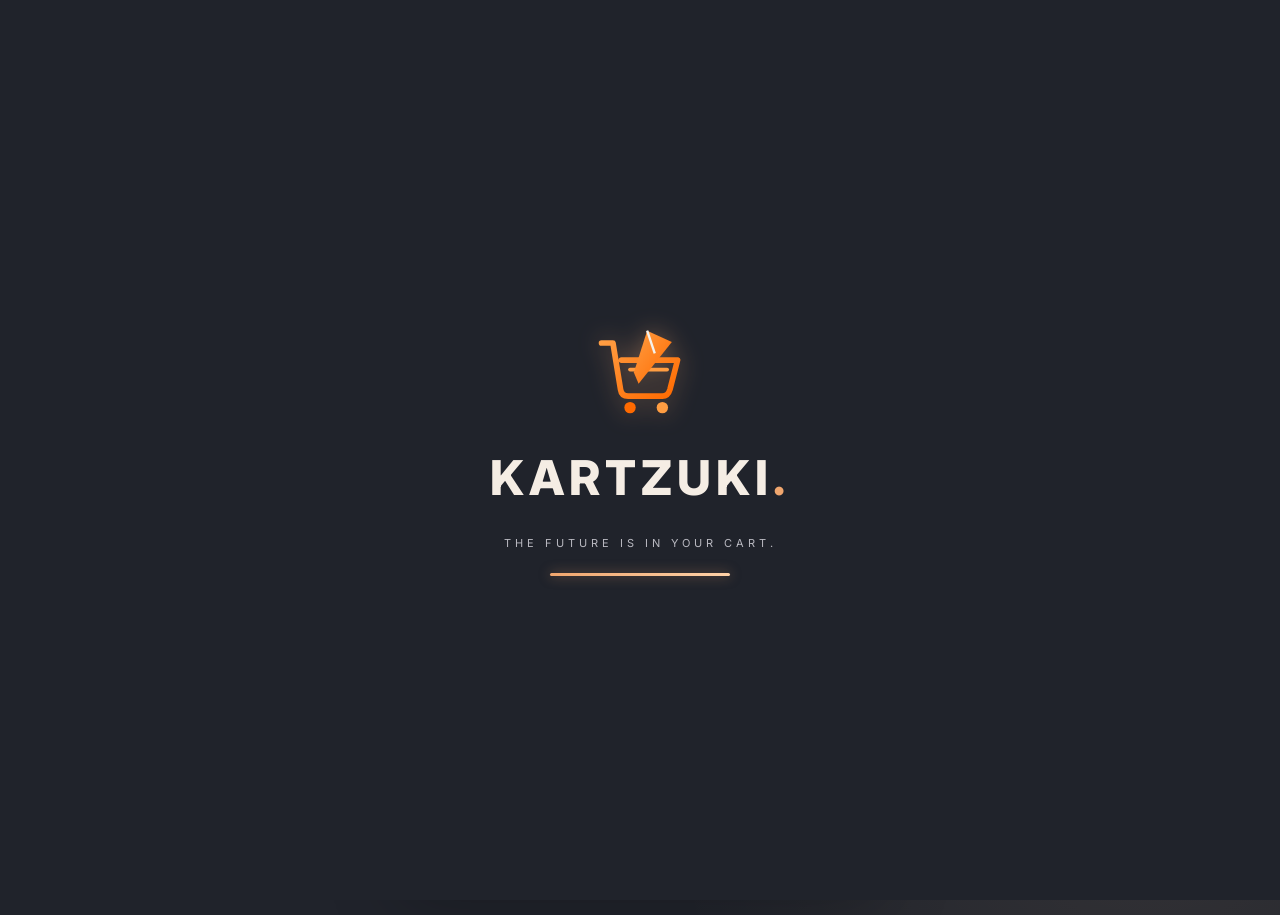
==== signin.html @ 476d1b2c "Project" ====
<!DOCTYPE html>
<html lang="en">
<head>
    <meta charset="UTF-8">
    <meta name="viewport" content="width=device-width, initial-scale=1.0">
    <meta name="theme-color" content="#0B0B0F">
    <title>Sign In | KARTZUKI</title>
    <link rel="stylesheet" href="style.css">
    <script src="script.js" defer></script>
</head>
<body class="auth-page">
    <!-- KARTZUKI BRAND LOADER -->
<div class="kz-loader" id="brandLoader">

    <div class="kz-loader-content">

        <!-- Cart + Blade Logo -->
        <div class="kz-loader-logo">

            <svg viewBox="0 0 100 100"
                 xmlns="http://www.w3.org/2000/svg">

                <defs>
                    <linearGradient id="orangeBlade"
                        x1="0%" y1="0%"
                        x2="100%" y2="100%">

                        <stop offset="0%" stop-color="#FF9D42"/>
                        <stop offset="100%" stop-color="#FF6A00"/>

                    </linearGradient>
                </defs>

                <!-- Shopping cart handle -->
                <path d="M9 20 H21 L29 69
                         Q30 76 37 76 H73
                         Q79 76 81 69 L89 38 H30"
                      fill="none"
                      stroke="url(#orangeBlade)"
                      stroke-width="6"
                      stroke-linecap="round"
                      stroke-linejoin="round"/>

                <!-- Cart detail -->
                <path d="M39 48 H78"
                      stroke="#FF9D42"
                      stroke-width="4"
                      stroke-linecap="round"/>

                <!-- Futuristic blade -->
                <path d="M57 7 L83 19 L48 63
                         L43 51 Z"
                      fill="url(#orangeBlade)"/>

                <!-- Blade edge -->
                <path d="M57 7 L65 31"
                      stroke="#F4F1EC"
                      stroke-width="2.5"
                      fill="none"/>

                <!-- Wheels -->
                <circle cx="39" cy="88" r="6"
                        fill="#FF6A00"/>

                <circle cx="73" cy="88" r="6"
                        fill="#FF9D42"/>

            </svg>

        </div>

        <!-- Brand name -->
        <h1 class="kz-loader-name">KARTZUKI<span>.</span></h1>

        <!-- Tagline -->
        <p class="kz-loader-tagline">
            THE FUTURE IS IN YOUR CART.
        </p>

        <div class="kz-loader-line"></div>

    </div>

</div>

    <main class="auth-wrapper">

        <a href="index.html" class="auth-back">← Back to Home</a>

        <section class="auth-card">

            <div class="auth-brand">
                <svg viewBox="0 0 160 150" aria-label="KARTZUKI logo">
                    <defs>
                        <linearGradient id="authBlade" x1="0" y1="0" x2="1" y2="1">
                            <stop offset="0%" stop-color="#FF9D42"/>
                            <stop offset="100%" stop-color="#FF6A00"/>
                        </linearGradient>
                    </defs>
                    <path d="M29 32 H54 M29 32 L45 119 H125 L143 54 H119"
                          fill="none" stroke="#FF6A00" stroke-width="8"
                          stroke-linecap="round" stroke-linejoin="round"/>
                    <path d="M64 65 H109" stroke="#FF9D42" stroke-width="7"/>
                    <path d="M112 12 L145 29 L90 111 L99 48 Z"
                          fill="url(#authBlade)"/>
                    <path d="M112 12 L145 29 L130 54 L99 48 Z" fill="#F4F1EC"/>
                    <circle cx="59" cy="137" r="9" fill="#FF6A00"/>
                    <circle cx="119" cy="137" r="9" fill="#FF9D42"/>
                </svg>

                <h1>KARTZUKI</h1>
                <p>THE FUTURE IS IN YOUR CART.</p>
            </div>

            <h2>Welcome <span>Back.</span></h2>
            <p class="auth-description">
                Sign in to continue your KARTZUKI experience.
            </p>

            <form class="auth-form" id="signinForm">

                <div>
                    <label for="signinEmail">Email Address</label>
                    <input type="email" id="signinEmail"
                           placeholder="Enter your email" required>
                </div>

                <div>
                    <label for="signinPassword">Password</label>

                    <div class="password-box">
                        <input type="password" id="signinPassword"
                               placeholder="Enter your password" required>
                        <button type="button" class="password-toggle"
                                data-target="signinPassword">Show</button>
                    </div>
                </div>

                <div class="auth-options">
                    <label>
                        <input type="checkbox" id="rememberMe">
                        Remember me
                    </label>

                    <a href="#" id="forgotPassword">Forgot password?</a>
                </div>

                <button type="submit" class="btn btn-primary">
                    Sign In →
                </button>

                <p id="signinFeedback" class="form-feedback"
                   aria-live="polite"></p>

            </form>

            <p class="auth-switch">
                Don't have an account?
                <a href="signup.html">Create Account</a>
            </p>

        </section>
    </main>

</body>
</html>
---- style.css ----
/* =========================================
   KARTZUKI - SOFT CYBERPUNK
========================================= */

@import url('https://fonts.googleapis.com/css2?family=Inter:wght@400;500;600;700;800;900&display=swap');

:root {
    --obsidian: #20232B;
    --graphite: #343944;
    --orange: #F0A66E;
    --solar: #FFD2A8;
    --white: #F5EDE4;
    --grey: #B9B9C1;
    --border: #484C57;
    --glow: rgba(240, 166, 110, 0.20);
    --transition: 0.3s ease;
}

* {
    margin: 0;
    padding: 0;
    box-sizing: border-box;
}

html {
    scroll-behavior: smooth;
    scroll-padding-top: 90px;
}

body {
    background: var(--obsidian);
    color: var(--white);
    font-family: 'Inter', sans-serif;
    line-height: 1.7;
    overflow-x: hidden;
}

a {
    color: inherit;
    text-decoration: none;
}

button, input, textarea {
    font: inherit;
}

button, a {
    -webkit-tap-highlight-color: transparent;
}

::selection {
    background: var(--orange);
    color: var(--obsidian);
}

/* =========================================
   NAVBAR
========================================= */

.navbar {
    min-height: 85px;
    padding: 15px 7%;
    display: flex;
    justify-content: space-between;
    align-items: center;
    background: rgba(32, 35, 43, 0.95);
    border-bottom: 1px solid rgba(255,255,255,0.07);
    position: sticky;
    top: 0;
    z-index: 1000;
    backdrop-filter: blur(15px);
}

.nav-brand {
    display: flex;
    align-items: center;
    gap: 10px;
    color: var(--orange);
    font-size: 23px;
    font-weight: 900;
    letter-spacing: 2px;
}

.logo-icon {
    width: 42px;
    height: 42px;
}

.nav-links {
    display: flex;
    align-items: center;
    gap: 30px;
}

.nav-links a {
    color: var(--grey);
    font-size: 14px;
    font-weight: 600;
    transition: var(--transition);
}

.nav-links a:hover {
    color: var(--orange);
}

.nav-links .nav-cta {
    background: var(--orange);
    color: var(--obsidian);
    padding: 12px 22px;
    border-radius: 7px;
}

.nav-links .nav-cta:hover {
    background: var(--solar);
    color: var(--obsidian);
    box-shadow: 0 0 25px var(--glow);
    transform: translateY(-2px);
}

.nav-links .nav-signin {
    color: var(--white);
}

.menu-toggle {
    display: none;
    background: none;
    border: none;
    cursor: pointer;
}

.menu-toggle span {
    display: block;
    height: 3px;
    width: 26px;
    background: var(--orange);
    margin: 5px;
    border-radius: 5px;
    transition: var(--transition);
}

/* =========================================
   BRAND INTRO
========================================= */

.brand-intro {
    text-align: center;
    padding: 65px 20px 55px;
    background:
        radial-gradient(ellipse at center, rgba(240,166,110,0.12), transparent 60%);
}

.large-logo {
    width: 115px;
    height: 110px;
    margin: 0 auto 15px;
    animation: logoFloat 4s ease-in-out infinite;
    filter: drop-shadow(0 0 14px var(--glow));
}

.large-logo svg {
    width: 100%;
    height: 100%;
}

.brand-intro h1 {
    font-size: clamp(48px, 9vw, 88px);
    font-weight: 900;
    letter-spacing: 7px;
    line-height: 1.2;
}

.brand-intro h1 span,
.footer-brand span {
    color: var(--orange);
}

.brand-tagline {
    font-size: 15px;
    letter-spacing: 5px;
    color: var(--white);
    margin-top: 15px;
}

.brand-line {
    width: 180px;
    height: 3px;
    background: linear-gradient(90deg, var(--orange), var(--solar));
    margin: 22px auto;
    box-shadow: 0 0 15px var(--glow);
}

.brand-caption {
    color: var(--grey);
    font-size: 12px;
    letter-spacing: 4px;
}

/* =========================================
   GENERAL
========================================= */

.eyebrow {
    color: var(--orange);
    font-size: 12px;
    font-weight: 800;
    letter-spacing: 3px;
}

h2 {
    font-size: clamp(32px, 5vw, 52px);
    line-height: 1.2;
    margin: 18px 0;
    font-weight: 800;
}

h2 span {
    color: var(--orange);
}

p {
    color: var(--grey);
}

/* =========================================
   BUTTONS
========================================= */

.btn {
    display: inline-flex;
    justify-content: center;
    align-items: center;
    gap: 12px;
    padding: 15px 25px;
    border-radius: 7px;
    font-size: 14px;
    font-weight: 800;
    cursor: pointer;
    border: 1px solid transparent;
    transition: var(--transition);
}

.btn-primary {
    background: var(--orange);
    color: var(--obsidian);
}

.btn-primary:hover {
    background: var(--solar);
    transform: translateY(-4px);
    box-shadow: 0 8px 30px var(--glow);
}

.btn-outline {
    border-color: #747784;
    color: var(--white);
    background: transparent;
}

.btn-outline:hover {
    border-color: var(--orange);
    color: var(--orange);
    transform: translateY(-3px);
}

/* =========================================
   WELCOME SECTION
========================================= */

.welcome-section {
    padding: 70px 9% 110px;
    min-height: 520px;
    display: grid;
    grid-template-columns: 1.1fr 0.9fr;
    align-items: center;
    gap: 60px;
}

.welcome-content h2 {
    font-size: clamp(36px, 5vw, 58px);
}

.welcome-content > p {
    max-width: 530px;
    margin: 20px 0 30px;
    font-size: 16px;
}

.hero-buttons {
    display: flex;
    gap: 15px;
    flex-wrap: wrap;
}

.welcome-visual {
    position: relative;
    display: flex;
    justify-content: center;
    align-items: center;
    min-height: 350px;
}

.visual-glow {
    position: absolute;
    width: 250px;
    height: 250px;
    background: var(--orange);
    filter: blur(130px);
    opacity: 0.16;
}

.visual-card {
    width: 100%;
    max-width: 410px;
    min-height: 340px;
    padding: 28px;
    background: linear-gradient(145deg, #424653, #292C35);
    border: 1px solid #505562;
    border-radius: 15px;
    position: relative;
    overflow: hidden;
    box-shadow: 0 20px 70px rgba(0,0,0,0.35);
    transition: var(--transition);
}

.visual-card:hover {
    transform: translateY(-8px) rotate(1deg);
    border-color: var(--orange);
    box-shadow: 0 15px 45px var(--glow);
}

.visual-top, .visual-bottom {
    display: flex;
    justify-content: space-between;
    color: var(--grey);
    font-size: 10px;
    letter-spacing: 2px;
}

.status-dot {
    color: var(--orange);
}

.visual-symbol {
    font-size: 105px;
    font-weight: 900;
    color: var(--orange);
    text-shadow: 0 0 35px var(--glow);
    margin: 12px 0;
}

.visual-card h3 {
    font-size: 28px;
    line-height: 1.2;
}

.visual-card > p {
    margin: 12px 0 35px;
    font-size: 11px;
    letter-spacing: 2px;
}

.visual-bottom {
    border-top: 1px solid var(--border);
    padding-top: 15px;
}

/* =========================================
   FEATURES
========================================= */

.features-section {
    padding: 100px 8%;
    background: #292C35;
}

.section-heading {
    text-align: center;
    margin-bottom: 55px;
}

.features-grid {
    display: grid;
    grid-template-columns: repeat(3, 1fr);
    gap: 22px;
}

.feature-card {
    background: var(--graphite);
    padding: 35px 28px;
    border: 1px solid var(--border);
    border-radius: 12px;
    transition: var(--transition);
}

.feature-card:hover {
    border-color: var(--orange);
    transform: translateY(-8px);
    box-shadow: 0 10px 35px var(--glow);
}

.feature-icon {
    color: var(--orange);
    font-size: 35px;
    font-weight: 900;
    margin-bottom: 20px;
}

.feature-card h3 {
    font-size: 21px;
    margin-bottom: 10px;
}

.feature-card p {
    font-size: 14px;
}

/* =========================================
   ABOUT
========================================= */

.about-section {
    padding: 110px 9%;
    display: grid;
    grid-template-columns: 1fr 1fr;
    align-items: center;
    gap: 80px;
}

.about-content > p {
    margin: 18px 0;
    max-width: 550px;
}

.about-highlight {
    color: var(--orange);
    font-weight: 800;
    font-size: 19px;
}

.about-decoration {
    background: var(--graphite);
    border: 1px solid var(--border);
    border-radius: 15px;
    padding: 70px 20px;
    text-align: center;
    overflow: hidden;
    position: relative;
}

.decoration-ring {
    width: 210px;
    height: 210px;
    border: 2px solid var(--orange);
    border-radius: 50%;
    margin: 0 auto 20px;
    box-shadow: 0 0 35px var(--glow),
                inset 0 0 35px var(--glow);
    animation: ringPulse 4s infinite;
}

.decoration-text {
    position: absolute;
    top: 47%;
    left: 0;
    right: 0;
    font-size: 30px;
    font-weight: 900;
    letter-spacing: 5px;
    color: var(--orange);
}

.decoration-small {
    font-size: 11px;
    letter-spacing: 3px;
    color: var(--grey);
}

/* =========================================
   FAQ
========================================= */

.faq-section {
    padding: 100px 9%;
    background: #292C35;
}

.faq-container {
    max-width: 850px;
    margin: auto;
}

.faq-item {
    background: var(--graphite);
    border: 1px solid var(--border);
    margin-bottom: 15px;
    border-radius: 8px;
    padding: 20px 24px;
    transition: var(--transition);
}

.faq-item[open] {
    border-color: var(--orange);
}

.faq-item summary {
    cursor: pointer;
    font-weight: 700;
    list-style: none;
    position: relative;
    padding-right: 30px;
}

.faq-item summary::-webkit-details-marker {
    display: none;
}

.faq-item summary::after {
    content: '+';
    position: absolute;
    right: 0;
    color: var(--orange);
    font-size: 24px;
    top: -6px;
}

.faq-item[open] summary::after {
    content: '−';
}

.faq-item p {
    margin-top: 15px;
    font-size: 14px;
}

/* =========================================
   CONTACT
========================================= */

.contact-section {
    padding: 110px 8%;
    text-align: center;
}

.contact-content {
    max-width: 650px;
    margin: auto;
}

.contact-form {
    display: flex;
    flex-direction: column;
    gap: 16px;
    margin-top: 35px;
}

.contact-form input,
.contact-form textarea,
.auth-form input {
    width: 100%;
    padding: 16px;
    color: var(--white);
    background: var(--graphite);
    border: 1px solid var(--border);
    border-radius: 7px;
    outline: none;
    transition: var(--transition);
}

.contact-form input:focus,
.contact-form textarea:focus,
.auth-form input:focus {
    border-color: var(--orange);
    box-shadow: 0 0 15px var(--glow);
}

.contact-form textarea {
    resize: vertical;
    min-height: 130px;
}

.contact-form button {
    width: 100%;
}

.email-link {
    display: inline-block;
    margin-top: 25px;
    color: var(--orange);
    font-weight: 600;
}

/* =========================================
   FINAL CTA
========================================= */

.final-cta {
    margin: 40px 8% 100px;
    padding: 70px 25px;
    background:
        radial-gradient(ellipse at center, rgba(240,166,110,0.15), transparent 75%),
        var(--graphite);
    border: 1px solid var(--border);
    border-radius: 15px;
    text-align: center;
}

.final-cta .btn {
    margin-top: 20px;
}

/* =========================================
   FOOTER
========================================= */

.footer {
    background: #191C23;
    border-top: 1px solid var(--border);
    padding: 55px 20px 25px;
    text-align: center;
}

.footer-brand {
    font-size: 29px;
    font-weight: 900;
    letter-spacing: 4px;
}

.footer > p {
    font-size: 11px;
    letter-spacing: 3px;
    margin: 10px 0;
}

.footer-links {
    display: flex;
    justify-content: center;
    flex-wrap: wrap;
    gap: 25px;
    margin: 28px 0;
}

.footer-links a {
    color: var(--grey);
    font-size: 13px;
    transition: var(--transition);
}

.footer-links a:hover {
    color: var(--orange);
}

.footer .copyright {
    border-top: 1px solid var(--border);
    padding-top: 20px;
    font-size: 12px;
    letter-spacing: 0;
}

/* =========================================
   AUTHENTICATION PAGES
========================================= */

.auth-page {
    min-height: 100vh;
    display: flex;
    justify-content: center;
    align-items: center;
    padding: 35px 18px;
    background:
        radial-gradient(circle at 10% 15%, rgba(240,166,110,0.14), transparent 35%),
        radial-gradient(circle at 90% 85%, rgba(255,210,168,0.09), transparent 35%),
        var(--obsidian);
}

.auth-wrapper {
    width: 100%;
    max-width: 480px;
}

.auth-back {
    display: inline-block;
    color: var(--grey);
    margin-bottom: 25px;
    transition: var(--transition);
}

.auth-back:hover {
    color: var(--orange);
}

.auth-card {
    background: var(--graphite);
    border: 1px solid var(--border);
    border-radius: 15px;
    padding: 40px;
    box-shadow: 0 20px 70px rgba(0,0,0,0.25);
}

.auth-brand {
    text-align: center;
    margin-bottom: 30px;
}

.auth-brand svg {
    width: 65px;
    height: 65px;
    filter: drop-shadow(0 0 12px var(--glow));
}

.auth-brand h1 {
    color: var(--orange);
    font-size: 30px;
    letter-spacing: 3px;
    margin-top: 8px;
}

.auth-brand p {
    font-size: 11px;
    letter-spacing: 2px;
}

.auth-card h2 {
    text-align: center;
    font-size: 29px;
    margin-bottom: 8px;
}

.auth-description {
    text-align: center;
    font-size: 14px;
    margin-bottom: 30px;
}

.auth-form {
    display: flex;
    flex-direction: column;
    gap: 17px;
}

.auth-form label {
    display: block;
    font-size: 13px;
    font-weight: 600;
    margin-bottom: 7px;
}

.password-box {
    position: relative;
}

.password-box input {
    padding-right: 75px;
}

.password-toggle {
    position: absolute;
    right: 12px;
    top: 50%;
    transform: translateY(-50%);
    background: transparent;
    color: var(--orange);
    border: none;
    cursor: pointer;
    font-size: 12px;
    font-weight: 700;
}

.auth-options {
    display: flex;
    justify-content: space-between;
    align-items: center;
    gap: 10px;
    font-size: 12px;
    color: var(--grey);
}

.auth-options a,
.auth-switch a {
    color: var(--orange);
}

.auth-options a:hover,
.auth-switch a:hover {
    color: var(--solar);
}

.auth-form .btn {
    width: 100%;
    margin-top: 5px;
}

.auth-switch {
    text-align: center;
    font-size: 13px;
    margin-top: 25px;
    color: var(--grey);
}

.terms-row {
    display: flex;
    align-items: flex-start;
    gap: 9px;
    font-size: 12px;
    color: var(--grey);
}

.terms-row input {
    width: auto;
    margin-top: 5px;
    accent-color: var(--orange);
}

.terms-row a {
    color: var(--orange);
}

.password-strength {
    height: 5px;
    background: #484C57;
    border-radius: 10px;
    overflow: hidden;
    margin-top: 9px;
}

#strengthBar {
    width: 0;
    height: 100%;
    background: var(--orange);
    transition: width 0.3s ease, background 0.3s ease;
}

#strengthText {
    font-size: 11px;
    color: var(--grey);
    margin-top: 5px;
}

.form-feedback {
    font-size: 13px;
    margin-top: 8px;
    min-height: 18px;
}

.form-feedback.success {
    color: #72DDB3;
}

.form-feedback.error {
    color: #FF8D9F;
}

button:disabled {
    opacity: 0.6;
    cursor: not-allowed;
}

/* =========================================
   ANIMATIONS
========================================= */

@keyframes logoFloat {
    0%, 100% {
        transform: translateY(0);
    }
    50% {
        transform: translateY(-10px);
    }
}

@keyframes ringPulse {
    0%, 100% {
        box-shadow: 0 0 25px var(--glow),
                    inset 0 0 25px var(--glow);
    }
    50% {
        box-shadow: 0 0 50px var(--glow),
                    inset 0 0 40px var(--glow);
    }
}

.reveal {
    opacity: 0;
    transform: translateY(30px);
    transition: opacity 0.8s ease, transform 0.8s ease;
}

.reveal.visible {
    opacity: 1;
    transform: translateY(0);
}

/* =========================================
   RESPONSIVENESS
========================================= */

@media (max-width: 850px) {

    .navbar {
        padding: 15px 5%;
    }

    .menu-toggle {
        display: block;
        z-index: 1002;
    }

    .nav-links {
        display: none;
        position: absolute;
        top: 100%;
        left: 0;
        width: 100%;
        padding: 25px;
        background: var(--graphite);
        border-bottom: 1px solid var(--border);
        flex-direction: column;
        gap: 22px;
    }

    .nav-links.active {
        display: flex;
    }

    .welcome-section {
        grid-template-columns: 1fr;
        padding: 65px 7%;
        text-align: center;
    }

    .welcome-content > p {
        margin-left: auto;
        margin-right: auto;
    }

    .hero-buttons {
        justify-content: center;
    }

    .features-grid {
        grid-template-columns: 1fr 1fr;
    }

    .about-section {
        grid-template-columns: 1fr;
        gap: 45px;
    }
}

@media (max-width: 550px) {

    .navbar {
        min-height: 72px;
    }

    .nav-brand {
        font-size: 19px;
    }

    .logo-icon {
        width: 35px;
        height: 35px;
    }

    .brand-intro {
        padding: 55px 15px 35px;
    }

    .brand-intro h1 {
        letter-spacing: 4px;
    }

    .brand-tagline {
        font-size: 11px;
        letter-spacing: 3px;
    }

    .brand-caption {
        font-size: 9px;
        letter-spacing: 2px;
    }

    .welcome-section {
        padding: 55px 6%;
        gap: 35px;
    }

    .welcome-content h2 {
        font-size: 35px;
    }

    .welcome-content > p {
        font-size: 14px;
    }

    .hero-buttons {
        flex-direction: column;
    }

    .hero-buttons .btn {
        width: 100%;
    }

    .features-section,
    .about-section,
    .faq-section,
    .contact-section {
        padding: 75px 6%;
    }

    .features-grid {
        grid-template-columns: 1fr;
    }

    .visual-card {
        min-height: 310px;
    }

    .final-cta {
        margin: 20px 5% 70px;
        padding: 50px 18px;
    }

    .auth-card {
        padding: 27px 20px;
    }

    .auth-card h2 {
        font-size: 25px;
    }

    .footer-links {
        gap: 15px;
    }
}

@media (max-width: 320px) {

    .nav-brand {
        font-size: 16px;
        letter-spacing: 1px;
    }

    .welcome-content h2 {
        font-size: 29px;
    }

    .brand-intro h1 {
        font-size: 42px;
    }

    .auth-card {
        padding: 22px 15px;
    }

    .auth-options {
        flex-wrap: wrap;
    }
}

/* Respect reduced-motion preferences */

@media (prefers-reduced-motion: reduce) {
    *, *::before, *::after {
        scroll-behavior: auto !important;
        animation-duration: 0.01ms !important;
        transition-duration: 0.01ms !important;
    }

    .reveal {
        opacity: 1;
        transform: none;
    }
}

/* ==================================
   KARTZUKI BRAND LOADING ANIMATION
================================== */

.kz-loader {
    position: fixed;
    inset: 0;
    width: 100%;
    height: 100vh;
    height: 100dvh;

    background: #20232B;

    display: flex;
    align-items: center;
    justify-content: center;

    z-index: 99999;

    opacity: 1;
    visibility: visible;

    transition:
        opacity 0.7s ease,
        visibility 0.7s ease;
}

.kz-loader.hide-loader {
    opacity: 0;
    visibility: hidden;
    pointer-events: none;
}

.kz-loader-content {
    display: flex;
    flex-direction: column;
    align-items: center;
    text-align: center;
}

/* LOGO */

.kz-loader-logo {
    width: 95px;
    height: 95px;

    opacity: 0;

    animation: logoAppear 0.7s ease forwards;
}

.kz-loader-logo svg {
    width: 100%;
    height: 100%;

    filter: drop-shadow(0 0 12px rgba(240,166,110,0.4));
}

/* BRAND NAME */

.kz-loader-name {
    color: #F5EDE4;

    font-size: clamp(32px, 6vw, 48px);
    font-weight: 800;

    letter-spacing: 5px;

    margin: 18px 0 8px;

    opacity: 0;
    transform: translateY(20px);

    animation: nameAppear 0.8s ease 0.55s forwards;
}

.kz-loader-name span {
    color: #F0A66E;
}

/* TAGLINE */

.kz-loader-tagline {
    color: #B9B9C1;

    font-size: 11px;
    letter-spacing: 4px;

    margin: 8px 0 20px;

    opacity: 0;

    animation: taglineAppear 0.8s ease 1.1s forwards;
}

/* LOADING LINE */

.kz-loader-line {
    width: 0;
    height: 3px;

    background: linear-gradient(
        90deg,
        #F0A66E,
        #FFD2A8
    );

    border-radius: 10px;

    box-shadow: 0 0 12px rgba(240,166,110,0.5);

    animation: lineExpand 1s ease 1.3s forwards;
}

/* ANIMATIONS */

@keyframes logoAppear {

    from {
        opacity: 0;
        transform: scale(0.5) rotate(-15deg);
    }

    to {
        opacity: 1;
        transform: scale(1) rotate(0);
    }

}

@keyframes nameAppear {

    to {
        opacity: 1;
        transform: translateY(0);
    }

}

@keyframes taglineAppear {

    to {
        opacity: 1;
    }

}

@keyframes lineExpand {

    to {
        width: 180px;
    }

}

/* MOBILE */

@media (max-width: 480px) {

    .kz-loader-logo {
        width: 78px;
        height: 78px;
    }

    .kz-loader-name {
        letter-spacing: 3px;
    }

    .kz-loader-tagline {
        font-size: 9px;
        letter-spacing: 2.5px;
    }

}

/* ACCESSIBILITY */

@media (prefers-reduced-motion: reduce) {

    .kz-loader,
    .kz-loader * {
        animation-duration: 0.01ms !important;
        transition-duration: 0.01ms !important;
    }

}

/* =================================
   KARTZUKI METALLIC EMBLEM CARD
================================= */

.about-decoration {
    perspective: 1000px;
}

.emblem-card {
    position: relative;
    width: 100%;
    min-height: 390px;
    padding: 26px;
    overflow: hidden;

    display: flex;
    flex-direction: column;
    justify-content: space-between;

    background:
        radial-gradient(circle at 50% 48%,
        rgba(240,166,110,0.15),
        transparent 55%),
        linear-gradient(145deg,#3B3F49,#292D36);

    border: 1px solid var(--border);
    border-radius: 22px;

    transition: 0.45s ease;
}

.emblem-card:hover {
    transform: translateY(-8px);
    border-color: var(--orange);

    box-shadow:
        0 20px 45px rgba(0,0,0,0.25),
        0 0 30px rgba(240,166,110,0.13);
}

.emblem-top {
    display: flex;
    align-items: center;
    gap: 9px;

    color: var(--grey);
    font-size: 10px;
    letter-spacing: 2.5px;
}

.emblem-dot {
    width: 7px;
    height: 7px;
    background: var(--orange);
    border-radius: 50%;
    box-shadow: 0 0 12px var(--orange);
    animation: emblemPulse 2s infinite;
}

.emblem-code {
    margin-left: auto;
    color: var(--orange);
}

.emblem-stage {
    position: relative;
    width: 230px;
    height: 220px;
    margin: 0 auto;

    display: flex;
    align-items: center;
    justify-content: center;
}

.emblem-glow {
    position: absolute;
    width: 130px;
    height: 130px;
    border-radius: 50%;

    background: rgba(240,166,110,0.16);
    filter: blur(35px);

    animation: emblemGlow 4s ease-in-out infinite;
}

.metal-emblem {
    position: relative;
    z-index: 2;

    width: 112px;
    height: 112px;

    display: flex;
    justify-content: center;
    align-items: center;

    background: linear-gradient(145deg,#FFE0C3,#D99A6C 45%,#865638);

    border: 1px solid rgba(255,255,255,0.55);
    border-radius: 25px;

    box-shadow:
        inset 0 2px 8px rgba(255,255,255,0.4),
        inset 0 -5px 12px rgba(60,30,15,0.25),
        0 15px 35px rgba(0,0,0,0.3);

    transform: rotate(-8deg);
    animation: emblemFloat 4s ease-in-out infinite;
    transition: 0.5s ease;
}

.metal-emblem span {
    font-size: 76px;
    font-weight: 900;
    font-family: Arial,sans-serif;

    background: linear-gradient(145deg,#343944,#17191F);
    background-clip: text;
    -webkit-background-clip: text;
    color: transparent;
}

.emblem-card:hover .metal-emblem {
    transform: rotate(4deg) scale(1.08);

    box-shadow:
        inset 0 2px 8px rgba(255,255,255,0.5),
        0 0 35px rgba(240,166,110,0.35),
        0 20px 40px rgba(0,0,0,0.35);
}

.emblem-orbit {
    position: absolute;
    border: 1px solid rgba(240,166,110,0.35);
    border-radius: 50%;
}

.orbit-a {
    width: 195px;
    height: 80px;
    transform: rotate(-35deg);
    animation: emblemOrbit 10s linear infinite;
}

.orbit-b {
    width: 175px;
    height: 175px;
    border-style: dashed;
    border-color: rgba(255,255,255,0.13);
    animation: emblemOrbitReverse 18s linear infinite;
}

.emblem-light {
    position: absolute;
    width: 6px;
    height: 6px;
    border-radius: 50%;
    background: var(--solar);
    box-shadow: 0 0 12px var(--orange);
}

.light-a {
    top: 25px;
    left: 35px;
    animation: emblemParticle 3s infinite;
}

.light-b {
    top: 50px;
    right: 25px;
    animation: emblemParticle 4s infinite reverse;
}

.light-c {
    bottom: 30px;
    left: 45px;
    animation: emblemParticle 3.5s infinite;
}

.light-d {
    bottom: 25px;
    right: 35px;
    animation: emblemParticle 4.5s infinite reverse;
}

.emblem-bottom {
    display: flex;
    justify-content: space-between;
    align-items: flex-end;

    padding-top: 18px;
    border-top: 1px solid rgba(255,255,255,0.12);
}

.emblem-bottom h3 {
    color: var(--white);
    font-size: 19px;
    letter-spacing: 3px;
    margin-bottom: 6px;
}

.emblem-bottom p {
    color: var(--grey);
    font-size: 9px;
    letter-spacing: 1.8px;
}

.emblem-index {
    color: var(--orange);
    font-size: 11px;
    letter-spacing: 2px;
}

/* ANIMATIONS */

@keyframes emblemFloat {
    0%,100% {
        translate: 0 0;
    }
    50% {
        translate: 0 -10px;
    }
}

@keyframes emblemOrbit {
    from { transform: rotate(-35deg); }
    to { transform: rotate(325deg); }
}

@keyframes emblemOrbitReverse {
    from { transform: rotate(0deg); }
    to { transform: rotate(-360deg); }
}

@keyframes emblemParticle {
    0%,100% {
        translate: 0 0;
        opacity: 0.5;
    }
    50% {
        translate: 0 -12px;
        opacity: 1;
    }
}

@keyframes emblemGlow {
    0%,100% {
        opacity: 0.5;
        scale: 0.9;
    }
    50% {
        opacity: 1;
        scale: 1.2;
    }
}

@keyframes emblemPulse {
    0%,100% { opacity: 1; }
    50% { opacity: 0.4; }
}

/* MOBILE */

@media (max-width: 600px) {
    .emblem-card {
        min-height: 350px;
        padding: 22px;
    }

    .emblem-stage {
        transform: scale(0.88);
    }
}

/* REDUCED MOTION */

@media (prefers-reduced-motion: reduce) {
    .emblem-card,
    .metal-emblem,
    .emblem-orbit,
    .emblem-light,
    .emblem-glow,
    .emblem-dot {
        animation: none !important;
        transition: none !important;
    }
}
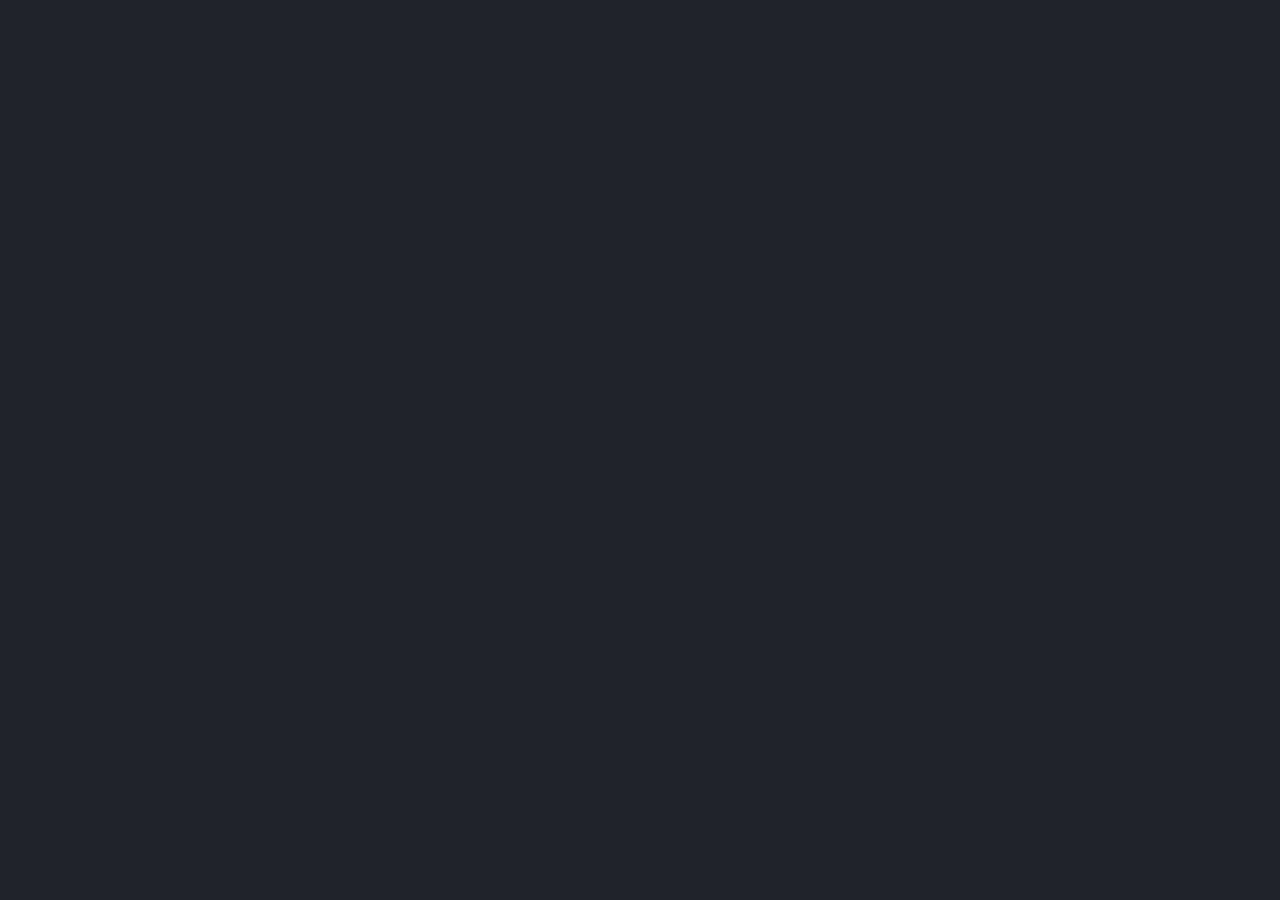
==== commit 00f6a76d: "New code" ====
--- a/signin.html
+++ b/signin.html
@@ -3,164 +3,115 @@
 <head>
     <meta charset="UTF-8">
     <meta name="viewport" content="width=device-width, initial-scale=1.0">
-    <meta name="theme-color" content="#0B0B0F">
+    <meta name="theme-color" content="#20232B">
     <title>Sign In | KARTZUKI</title>
     <link rel="stylesheet" href="style.css">
-    <script src="script.js" defer></script>
 </head>
+
 <body class="auth-page">
-    <!-- KARTZUKI BRAND LOADER -->
-<div class="kz-loader" id="brandLoader">
 
-    <div class="kz-loader-content">
-
-        <!-- Cart + Blade Logo -->
-        <div class="kz-loader-logo">
-
-            <svg viewBox="0 0 100 100"
-                 xmlns="http://www.w3.org/2000/svg">
-
-                <defs>
-                    <linearGradient id="orangeBlade"
-                        x1="0%" y1="0%"
-                        x2="100%" y2="100%">
-
-                        <stop offset="0%" stop-color="#FF9D42"/>
-                        <stop offset="100%" stop-color="#FF6A00"/>
-
-                    </linearGradient>
-                </defs>
-
-                <!-- Shopping cart handle -->
-                <path d="M9 20 H21 L29 69
-                         Q30 76 37 76 H73
-                         Q79 76 81 69 L89 38 H30"
-                      fill="none"
-                      stroke="url(#orangeBlade)"
-                      stroke-width="6"
-                      stroke-linecap="round"
-                      stroke-linejoin="round"/>
-
-                <!-- Cart detail -->
-                <path d="M39 48 H78"
-                      stroke="#FF9D42"
-                      stroke-width="4"
-                      stroke-linecap="round"/>
-
-                <!-- Futuristic blade -->
-                <path d="M57 7 L83 19 L48 63
-                         L43 51 Z"
-                      fill="url(#orangeBlade)"/>
-
-                <!-- Blade edge -->
-                <path d="M57 7 L65 31"
-                      stroke="#F4F1EC"
-                      stroke-width="2.5"
-                      fill="none"/>
-
-                <!-- Wheels -->
-                <circle cx="39" cy="88" r="6"
-                        fill="#FF6A00"/>
-
-                <circle cx="73" cy="88" r="6"
-                        fill="#FF9D42"/>
-
-            </svg>
-
+    <!-- Brand loading screen -->
+    <div class="kz-loader" id="brandLoader">
+        <div class="kz-loader-content">
+            <div class="kz-loader-logo">
+                <!-- Keep your KARTZUKI logo SVG here -->
+            </div>
         </div>
-
-        <!-- Brand name -->
-        <h1 class="kz-loader-name">KARTZUKI<span>.</span></h1>
-
-        <!-- Tagline -->
-        <p class="kz-loader-tagline">
-            THE FUTURE IS IN YOUR CART.
-        </p>
-
-        <div class="kz-loader-line"></div>
-
     </div>
-
-</div>
 
     <main class="auth-wrapper">
 
-        <a href="index.html" class="auth-back">← Back to Home</a>
+        <!-- Back to homepage -->
+        <a href="index.html" class="auth-back">
+            <span class="back-arrow">←</span>
+            <span>Back to Home</span>
+        </a>
 
         <section class="auth-card">
 
+            <!-- Brand logo -->
             <div class="auth-brand">
-                <svg viewBox="0 0 160 150" aria-label="KARTZUKI logo">
-                    <defs>
-                        <linearGradient id="authBlade" x1="0" y1="0" x2="1" y2="1">
-                            <stop offset="0%" stop-color="#FF9D42"/>
-                            <stop offset="100%" stop-color="#FF6A00"/>
-                        </linearGradient>
-                    </defs>
-                    <path d="M29 32 H54 M29 32 L45 119 H125 L143 54 H119"
-                          fill="none" stroke="#FF6A00" stroke-width="8"
-                          stroke-linecap="round" stroke-linejoin="round"/>
-                    <path d="M64 65 H109" stroke="#FF9D42" stroke-width="7"/>
-                    <path d="M112 12 L145 29 L90 111 L99 48 Z"
-                          fill="url(#authBlade)"/>
-                    <path d="M112 12 L145 29 L130 54 L99 48 Z" fill="#F4F1EC"/>
-                    <circle cx="59" cy="137" r="9" fill="#FF6A00"/>
-                    <circle cx="119" cy="137" r="9" fill="#FF9D42"/>
-                </svg>
-
+                <!-- Keep your KARTZUKI logo SVG here -->
                 <h1>KARTZUKI</h1>
-                <p>THE FUTURE IS IN YOUR CART.</p>
             </div>
 
-            <h2>Welcome <span>Back.</span></h2>
+            <h2>Welcome Back</h2>
+
             <p class="auth-description">
-                Sign in to continue your KARTZUKI experience.
+                Sign in to continue your shopping experience.
             </p>
 
             <form class="auth-form" id="signinForm">
 
-                <div>
+                <div class="form-group">
                     <label for="signinEmail">Email Address</label>
-                    <input type="email" id="signinEmail"
-                           placeholder="Enter your email" required>
+
+                    <input
+                        type="email"
+                        id="signinEmail"
+                        placeholder="Enter your email"
+                        autocomplete="email"
+                        required
+                    >
                 </div>
 
-                <div>
+                <div class="form-group">
                     <label for="signinPassword">Password</label>
 
                     <div class="password-box">
-                        <input type="password" id="signinPassword"
-                               placeholder="Enter your password" required>
-                        <button type="button" class="password-toggle"
-                                data-target="signinPassword">Show</button>
+                        <input
+                            type="password"
+                            id="signinPassword"
+                            placeholder="Enter your password"
+                            autocomplete="current-password"
+                            required
+                        >
+
+                        <button
+                            type="button"
+                            class="password-toggle"
+                            data-target="signinPassword"
+                        >
+                            Show
+                        </button>
                     </div>
                 </div>
 
+                <!-- Remember me and forgot password -->
                 <div class="auth-options">
-                    <label>
+
+                    <label class="auth-check-row">
                         <input type="checkbox" id="rememberMe">
-                        Remember me
+                        <span>Remember me</span>
                     </label>
 
-                    <a href="#" id="forgotPassword">Forgot password?</a>
+                    <a href="#" id="forgotPassword">
+                        Forgot password?
+                    </a>
+
                 </div>
 
                 <button type="submit" class="btn btn-primary">
                     Sign In →
                 </button>
 
-                <p id="signinFeedback" class="form-feedback"
-                   aria-live="polite"></p>
+                <p
+                    id="signinFeedback"
+                    class="form-feedback"
+                    aria-live="polite"
+                ></p>
 
             </form>
 
             <p class="auth-switch">
                 Don't have an account?
-                <a href="signup.html">Create Account</a>
+                <a href="signup.html">Create an account</a>
             </p>
 
         </section>
+
     </main>
 
+    <script src="script.js"></script>
 </body>
 </html>
--- a/style.css
+++ b/style.css
@@ -2,8 +2,10 @@
    KARTZUKI - SOFT CYBERPUNK
 ========================================= */
 
+/* Import the Inter font from Google Fonts */
 @import url('https://fonts.googleapis.com/css2?family=Inter:wght@400;500;600;700;800;900&display=swap');
 
+/* Main colours used throughout the website */
 :root {
     --obsidian: #20232B;
     --graphite: #343944;
@@ -16,17 +18,20 @@
     --transition: 0.3s ease;
 }
 
+/* Remove default spacing from all elements */
 * {
     margin: 0;
     padding: 0;
     box-sizing: border-box;
 }
 
+/* Smooth scrolling */
 html {
     scroll-behavior: smooth;
     scroll-padding-top: 90px;
 }
 
+/* General body styling */
 body {
     background: var(--obsidian);
     color: var(--white);
@@ -35,11 +40,13 @@
     overflow-x: hidden;
 }
 
+/* Remove underlines from links */
 a {
     color: inherit;
     text-decoration: none;
 }
 
+/* Use the same font for buttons and form fields */
 button, input, textarea {
     font: inherit;
 }
@@ -48,6 +55,7 @@
     -webkit-tap-highlight-color: transparent;
 }
 
+/* Text selection colour */
 ::selection {
     background: var(--orange);
     color: var(--obsidian);
@@ -121,6 +129,7 @@
     color: var(--white);
 }
 
+/* Mobile menu button */
 .menu-toggle {
     display: none;
     background: none;
@@ -810,10 +819,7 @@
     accent-color: var(--orange);
 }
 
-.terms-row a {
-    color: var(--orange);
-}
-
+/* Password strength indicator */
 .password-strength {
     height: 5px;
     background: #484C57;
@@ -835,6 +841,7 @@
     margin-top: 5px;
 }
 
+/* Form success and error messages */
 .form-feedback {
     font-size: 13px;
     margin-top: 8px;
@@ -849,6 +856,7 @@
     color: #FF8D9F;
 }
 
+/* Disabled buttons */
 button:disabled {
     opacity: 0.6;
     cursor: not-allowed;
@@ -862,6 +870,7 @@
     0%, 100% {
         transform: translateY(0);
     }
+
     50% {
         transform: translateY(-10px);
     }
@@ -872,12 +881,14 @@
         box-shadow: 0 0 25px var(--glow),
                     inset 0 0 25px var(--glow);
     }
+
     50% {
         box-shadow: 0 0 50px var(--glow),
                     inset 0 0 40px var(--glow);
     }
 }
 
+/* Elements appear when they enter the screen */
 .reveal {
     opacity: 0;
     transform: translateY(30px);
@@ -893,6 +904,7 @@
    RESPONSIVENESS
 ========================================= */
 
+/* Tablet screens */
 @media (max-width: 850px) {
 
     .navbar {
@@ -946,6 +958,7 @@
     }
 }
 
+/* Mobile screens */
 @media (max-width: 550px) {
 
     .navbar {
@@ -1033,6 +1046,7 @@
     }
 }
 
+/* Very small mobile screens */
 @media (max-width: 320px) {
 
     .nav-brand {
@@ -1057,8 +1071,7 @@
     }
 }
 
-/* Respect reduced-motion preferences */
-
+/* Reduce animations for users who prefer less movement */
 @media (prefers-reduced-motion: reduce) {
     *, *::before, *::after {
         scroll-behavior: auto !important;
@@ -1082,23 +1095,19 @@
     width: 100%;
     height: 100vh;
     height: 100dvh;
-
     background: #20232B;
-
     display: flex;
     align-items: center;
     justify-content: center;
-
     z-index: 99999;
-
     opacity: 1;
     visibility: visible;
-
     transition:
         opacity 0.7s ease,
         visibility 0.7s ease;
 }
 
+/* Hide the loading screen */
 .kz-loader.hide-loader {
     opacity: 0;
     visibility: hidden;
@@ -1112,39 +1121,29 @@
     text-align: center;
 }
 
-/* LOGO */
-
+/* Loading screen logo */
 .kz-loader-logo {
     width: 95px;
     height: 95px;
-
     opacity: 0;
-
     animation: logoAppear 0.7s ease forwards;
 }
 
 .kz-loader-logo svg {
     width: 100%;
     height: 100%;
-
     filter: drop-shadow(0 0 12px rgba(240,166,110,0.4));
 }
 
-/* BRAND NAME */
-
+/* Loading screen brand name */
 .kz-loader-name {
     color: #F5EDE4;
-
     font-size: clamp(32px, 6vw, 48px);
     font-weight: 800;
-
     letter-spacing: 5px;
-
     margin: 18px 0 8px;
-
     opacity: 0;
     transform: translateY(20px);
-
     animation: nameAppear 0.8s ease 0.55s forwards;
 }
 
@@ -1152,44 +1151,28 @@
     color: #F0A66E;
 }
 
-/* TAGLINE */
-
+/* Loading screen tagline */
 .kz-loader-tagline {
     color: #B9B9C1;
-
     font-size: 11px;
     letter-spacing: 4px;
-
     margin: 8px 0 20px;
-
     opacity: 0;
-
     animation: taglineAppear 0.8s ease 1.1s forwards;
 }
 
-/* LOADING LINE */
-
+/* Animated loading line */
 .kz-loader-line {
     width: 0;
     height: 3px;
-
-    background: linear-gradient(
-        90deg,
-        #F0A66E,
-        #FFD2A8
-    );
-
+    background: linear-gradient(90deg, #F0A66E, #FFD2A8);
     border-radius: 10px;
-
     box-shadow: 0 0 12px rgba(240,166,110,0.5);
-
     animation: lineExpand 1s ease 1.3s forwards;
 }
 
-/* ANIMATIONS */
-
+/* Loading screen animations */
 @keyframes logoAppear {
-
     from {
         opacity: 0;
         transform: scale(0.5) rotate(-15deg);
@@ -1199,36 +1182,28 @@
         opacity: 1;
         transform: scale(1) rotate(0);
     }
-
 }
 
 @keyframes nameAppear {
-
     to {
         opacity: 1;
         transform: translateY(0);
     }
-
 }
 
 @keyframes taglineAppear {
-
     to {
         opacity: 1;
     }
-
 }
 
 @keyframes lineExpand {
-
     to {
         width: 180px;
     }
-
-}
-
-/* MOBILE */
-
+}
+
+/* Loading screen on mobile */
 @media (max-width: 480px) {
 
     .kz-loader-logo {
@@ -1244,11 +1219,9 @@
         font-size: 9px;
         letter-spacing: 2.5px;
     }
-
-}
-
-/* ACCESSIBILITY */
-
+}
+
+/* Reduce loading animation for accessibility */
 @media (prefers-reduced-motion: reduce) {
 
     .kz-loader,
@@ -1256,7 +1229,6 @@
         animation-duration: 0.01ms !important;
         transition-duration: 0.01ms !important;
     }
-
 }
 
 /* =================================
@@ -1273,27 +1245,22 @@
     min-height: 390px;
     padding: 26px;
     overflow: hidden;
-
     display: flex;
     flex-direction: column;
     justify-content: space-between;
-
     background:
         radial-gradient(circle at 50% 48%,
         rgba(240,166,110,0.15),
         transparent 55%),
         linear-gradient(145deg,#3B3F49,#292D36);
-
     border: 1px solid var(--border);
     border-radius: 22px;
-
     transition: 0.45s ease;
 }
 
 .emblem-card:hover {
     transform: translateY(-8px);
     border-color: var(--orange);
-
     box-shadow:
         0 20px 45px rgba(0,0,0,0.25),
         0 0 30px rgba(240,166,110,0.13);
@@ -1303,7 +1270,6 @@
     display: flex;
     align-items: center;
     gap: 9px;
-
     color: var(--grey);
     font-size: 10px;
     letter-spacing: 2.5px;
@@ -1323,12 +1289,12 @@
     color: var(--orange);
 }
 
+/* Area containing the metallic logo */
 .emblem-stage {
     position: relative;
     width: 230px;
     height: 220px;
     margin: 0 auto;
-
     display: flex;
     align-items: center;
     justify-content: center;
@@ -1339,34 +1305,27 @@
     width: 130px;
     height: 130px;
     border-radius: 50%;
-
     background: rgba(240,166,110,0.16);
     filter: blur(35px);
-
     animation: emblemGlow 4s ease-in-out infinite;
 }
 
+/* Metallic logo design */
 .metal-emblem {
     position: relative;
     z-index: 2;
-
     width: 112px;
     height: 112px;
-
     display: flex;
     justify-content: center;
     align-items: center;
-
     background: linear-gradient(145deg,#FFE0C3,#D99A6C 45%,#865638);
-
     border: 1px solid rgba(255,255,255,0.55);
     border-radius: 25px;
-
     box-shadow:
         inset 0 2px 8px rgba(255,255,255,0.4),
         inset 0 -5px 12px rgba(60,30,15,0.25),
         0 15px 35px rgba(0,0,0,0.3);
-
     transform: rotate(-8deg);
     animation: emblemFloat 4s ease-in-out infinite;
     transition: 0.5s ease;
@@ -1376,22 +1335,22 @@
     font-size: 76px;
     font-weight: 900;
     font-family: Arial,sans-serif;
-
     background: linear-gradient(145deg,#343944,#17191F);
     background-clip: text;
     -webkit-background-clip: text;
     color: transparent;
 }
 
+/* Hover effect for the metallic logo */
 .emblem-card:hover .metal-emblem {
     transform: rotate(4deg) scale(1.08);
-
     box-shadow:
         inset 0 2px 8px rgba(255,255,255,0.5),
         0 0 35px rgba(240,166,110,0.35),
         0 20px 40px rgba(0,0,0,0.35);
 }
 
+/* Circular lines around the logo */
 .emblem-orbit {
     position: absolute;
     border: 1px solid rgba(240,166,110,0.35);
@@ -1413,6 +1372,7 @@
     animation: emblemOrbitReverse 18s linear infinite;
 }
 
+/* Small glowing dots */
 .emblem-light {
     position: absolute;
     width: 6px;
@@ -1446,11 +1406,11 @@
     animation: emblemParticle 4.5s infinite reverse;
 }
 
+/* Text below the metallic logo */
 .emblem-bottom {
     display: flex;
     justify-content: space-between;
     align-items: flex-end;
-
     padding-top: 18px;
     border-top: 1px solid rgba(255,255,255,0.12);
 }
@@ -1474,25 +1434,35 @@
     letter-spacing: 2px;
 }
 
-/* ANIMATIONS */
-
+/* Metallic emblem animations */
 @keyframes emblemFloat {
     0%,100% {
         translate: 0 0;
     }
+
     50% {
         translate: 0 -10px;
     }
 }
 
 @keyframes emblemOrbit {
-    from { transform: rotate(-35deg); }
-    to { transform: rotate(325deg); }
+    from {
+        transform: rotate(-35deg);
+    }
+
+    to {
+        transform: rotate(325deg);
+    }
 }
 
 @keyframes emblemOrbitReverse {
-    from { transform: rotate(0deg); }
-    to { transform: rotate(-360deg); }
+    from {
+        transform: rotate(0deg);
+    }
+
+    to {
+        transform: rotate(-360deg);
+    }
 }
 
 @keyframes emblemParticle {
@@ -1500,6 +1470,7 @@
         translate: 0 0;
         opacity: 0.5;
     }
+
     50% {
         translate: 0 -12px;
         opacity: 1;
@@ -1511,6 +1482,7 @@
         opacity: 0.5;
         scale: 0.9;
     }
+
     50% {
         opacity: 1;
         scale: 1.2;
@@ -1518,13 +1490,18 @@
 }
 
 @keyframes emblemPulse {
-    0%,100% { opacity: 1; }
-    50% { opacity: 0.4; }
-}
-
-/* MOBILE */
-
+    0%,100% {
+        opacity: 1;
+    }
+
+    50% {
+        opacity: 0.4;
+    }
+}
+
+/* Metallic emblem on mobile */
 @media (max-width: 600px) {
+
     .emblem-card {
         min-height: 350px;
         padding: 22px;
@@ -1535,9 +1512,9 @@
     }
 }
 
-/* REDUCED MOTION */
-
+/* Stop metallic emblem animations if reduced motion is preferred */
 @media (prefers-reduced-motion: reduce) {
+
     .emblem-card,
     .metal-emblem,
     .emblem-orbit,
@@ -1547,4 +1524,278 @@
         animation: none !important;
         transition: none !important;
     }
+}
+
+/* =========================================
+   KARTZUKI AUTHENTICATION IMPROVEMENTS
+========================================= */
+
+/* Authentication page layout */
+.auth-page {
+    padding: 30px 18px;
+}
+
+.auth-wrapper {
+    max-width: 470px;
+}
+
+/* Back to home link */
+.auth-back {
+    display: inline-flex;
+    align-items: center;
+    gap: 9px;
+    padding: 9px 13px;
+    margin-bottom: 14px;
+    border-radius: 7px;
+    color: var(--grey);
+    font-size: 13px;
+    font-weight: 600;
+    transition: var(--transition);
+}
+
+.auth-back:hover {
+    color: var(--orange);
+    background: rgba(240, 166, 110, 0.09);
+    transform: translateX(-4px);
+}
+
+.back-arrow {
+    font-size: 19px;
+    line-height: 1;
+    transition: var(--transition);
+}
+
+.auth-back:hover .back-arrow {
+    transform: translateX(-3px);
+}
+
+/* Main authentication card */
+.auth-card {
+    padding: 30px 35px;
+    background: linear-gradient(145deg, #383D48, #30343E);
+    border: 1px solid rgba(240, 166, 110, 0.16);
+    border-radius: 15px;
+    box-shadow: 0 20px 65px rgba(0, 0, 0, 0.3);
+}
+
+/* Brand logo area */
+.auth-brand {
+    margin-bottom: 10px;
+    text-align: center;
+}
+
+.auth-brand svg {
+    width: 55px;
+    height: 55px;
+}
+
+.auth-brand h1 {
+    margin-top: 5px;
+    color: var(--orange);
+    font-size: 25px;
+    font-weight: 900;
+    letter-spacing: 3px;
+}
+
+/* Sign-up small heading */
+.auth-eyebrow {
+    margin-top: 8px;
+    color: var(--orange);
+    text-align: center;
+    font-size: 10px;
+    font-weight: 800;
+    letter-spacing: 3px;
+}
+
+/* Reduce space above the main heading */
+.auth-card h2 {
+    margin: 5px 0 7px;
+    font-size: 28px;
+    text-align: center;
+}
+
+.auth-description {
+    margin-bottom: 22px;
+    font-size: 13px;
+    text-align: center;
+}
+
+/* Give the form its own subtle surface */
+.auth-form {
+    padding: 20px;
+    gap: 15px;
+    background: rgba(32, 35, 43, 0.35);
+    border: 1px solid rgba(255, 255, 255, 0.06);
+    border-radius: 11px;
+}
+
+/* Form labels */
+.auth-form .form-group > label {
+    display: block;
+    margin-bottom: 7px;
+    color: var(--white);
+    font-size: 12px;
+    font-weight: 700;
+}
+
+/* Form fields */
+.auth-form .form-group input {
+    width: 100%;
+    padding: 14px 15px;
+    color: var(--white);
+    background: #252933;
+    border: 1px solid #4B505D;
+    border-radius: 7px;
+    outline: none;
+    font-size: 13px;
+    transition: var(--transition);
+}
+
+.auth-form .form-group input::placeholder {
+    color: #9296A1;
+}
+
+.auth-form .form-group input:focus {
+    background: #292E39;
+    border-color: var(--orange);
+    box-shadow: 0 0 0 3px rgba(240, 166, 110, 0.10);
+}
+
+/* Password field */
+.password-box input {
+    padding-right: 70px !important;
+}
+
+.password-toggle {
+    padding: 6px;
+    border-radius: 5px;
+    transition: var(--transition);
+}
+
+.password-toggle:hover {
+    color: var(--solar);
+    background: rgba(240, 166, 110, 0.10);
+}
+
+/* Remember me and terms checkboxes */
+.auth-options {
+    display: flex;
+    justify-content: space-between;
+    align-items: center;
+    gap: 12px;
+}
+
+.auth-options label.auth-check-row {
+    display: inline-flex;
+    align-items: center;
+    gap: 8px;
+    margin: 0;
+    color: var(--grey);
+    font-size: 12px;
+    font-weight: 500;
+    cursor: pointer;
+}
+
+.auth-options .auth-check-row input[type="checkbox"] {
+    flex: 0 0 15px;
+    width: 15px;
+    height: 15px;
+    margin: 0;
+    padding: 0;
+    accent-color: var(--orange);
+    cursor: pointer;
+}
+
+.auth-options .auth-check-row span {
+    line-height: 1.4;
+}
+
+.auth-options > a {
+    flex-shrink: 0;
+    font-size: 11px;
+    font-weight: 600;
+}
+
+.terms-options {
+    justify-content: flex-start;
+}
+
+/* Submit button */
+.auth-form .btn {
+    min-height: 48px;
+    margin-top: 3px;
+    border-radius: 7px;
+    font-size: 13px;
+    letter-spacing: 0.3px;
+}
+
+/* Password strength */
+.password-strength {
+    height: 5px;
+    margin-top: 10px;
+    background: #484C57;
+    border-radius: 10px;
+    overflow: hidden;
+}
+
+#strengthBar {
+    height: 100%;
+    border-radius: 10px;
+}
+
+#strengthText {
+    margin-top: 6px;
+    font-size: 10px;
+}
+
+/* Feedback and account links */
+.auth-switch {
+    margin-top: 20px;
+    font-size: 12px;
+}
+
+.auth-switch a {
+    font-weight: 700;
+}
+
+/* Small screens */
+@media (max-width: 550px) {
+
+    .auth-page {
+        padding: 22px 14px;
+    }
+
+    .auth-card {
+        padding: 25px 18px;
+    }
+
+    .auth-form {
+        padding: 16px;
+    }
+
+    .auth-card h2 {
+        font-size: 25px;
+    }
+
+    .auth-options {
+        gap: 8px;
+    }
+
+}
+
+/* Very small screens */
+@media (max-width: 350px) {
+
+    .auth-card {
+        padding: 22px 13px;
+    }
+
+    .auth-form {
+        padding: 13px;
+    }
+
+    .auth-options {
+        flex-wrap: wrap;
+    }
+
 }
